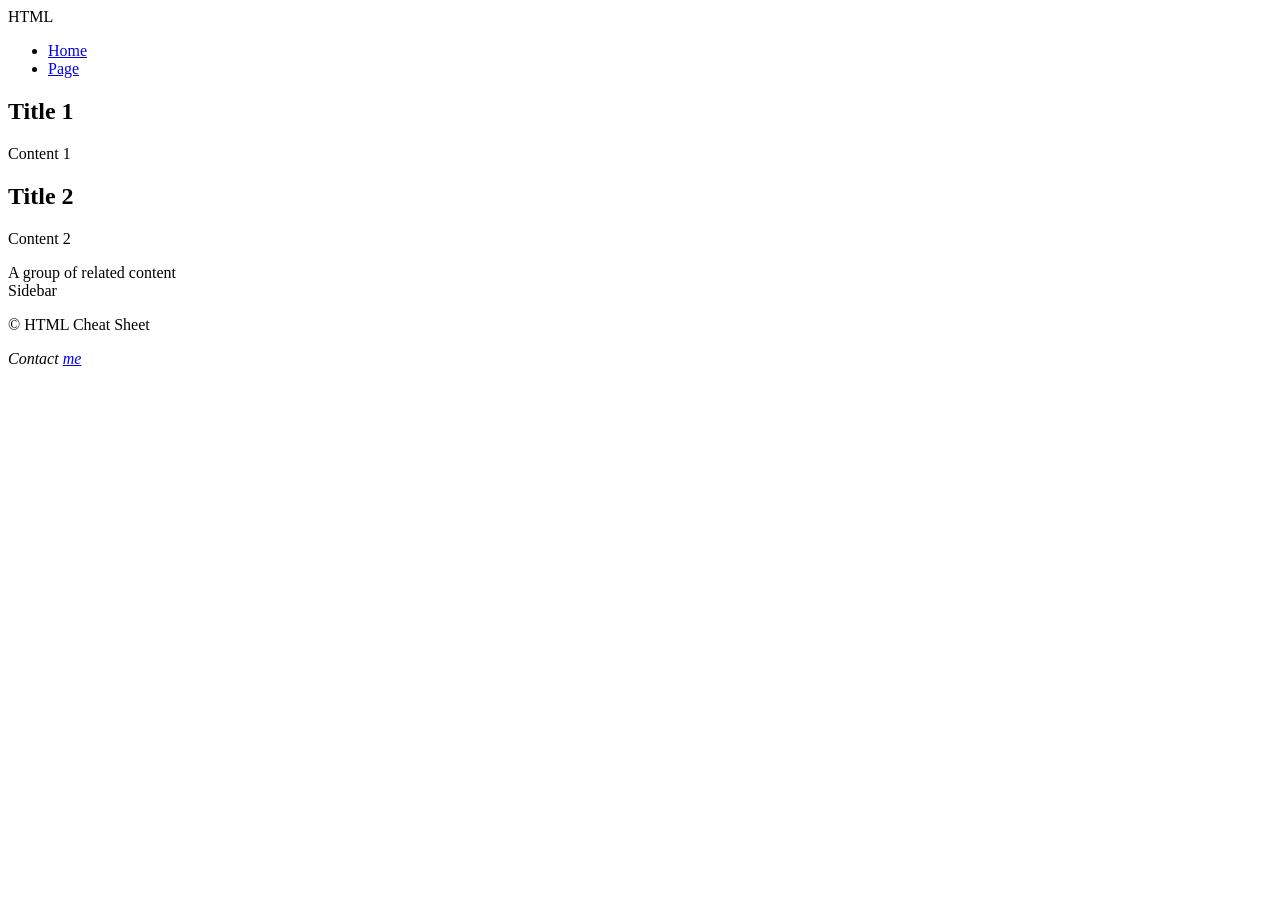
==== index.html @ 10ccf089 "Add body and structure to index.html" ====
<html>
<body>
    <header>
      <div id="logo">HTML</div>
      <nav>
        <ul>
          <li><a href="/">Home</a></li>
          <li><a href="/link">Page</a></li>
        </ul>
      </nav>
    </header>
  <article>
    <h2>Title 1</h2>
    <p>Content 1</p>
  </article>
  <article>
    <h2>Title 2</h2>
    <p>Content 2</p>
  </article>
  <section>A group of related content</section>
  <aside>Sidebar</aside>
  <footer>
    <p>&copy; HTML Cheat Sheet</p>
    <address>Contact <a href="mailto:me@html6.com">me</a></address>
  </footer>
</body>
</html>
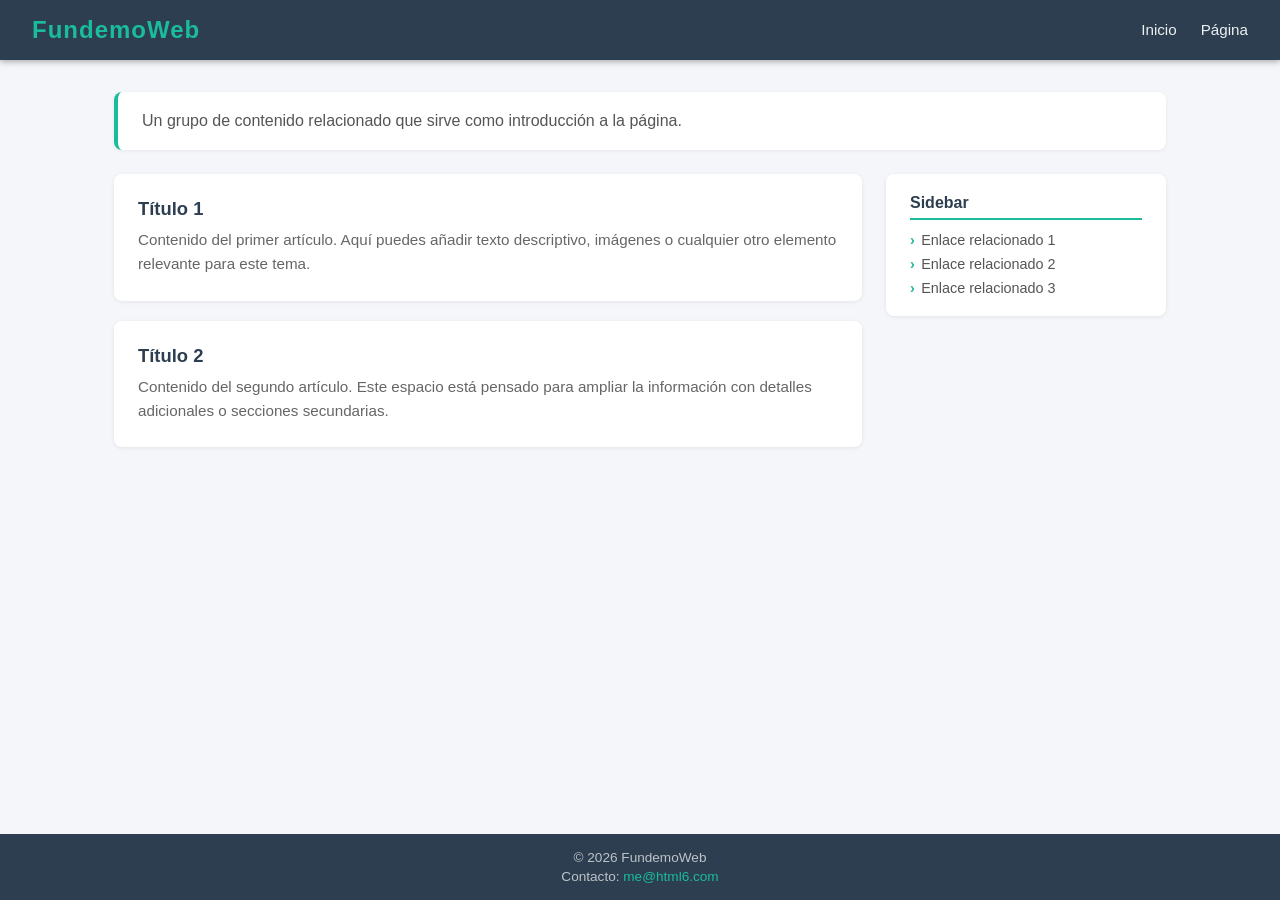
==== commit 64145d3a: "Improve index.html: add structure, styling, and responsive layout Co-authored-by: fduartej <1461568+" ====
--- a/index.html
+++ b/index.html
@@ -1,27 +1,237 @@
-<html>
+<!DOCTYPE html>
+<html lang="es">
+<head>
+  <meta charset="UTF-8" />
+  <meta name="viewport" content="width=device-width, initial-scale=1.0" />
+  <meta name="description" content="Página principal de demostración" />
+  <title>FundemoWeb</title>
+  <style>
+    *, *::before, *::after {
+      box-sizing: border-box;
+      margin: 0;
+      padding: 0;
+    }
+
+    body {
+      font-family: 'Segoe UI', Arial, sans-serif;
+      background: #f4f6f9;
+      color: #333;
+      min-height: 100vh;
+      display: flex;
+      flex-direction: column;
+    }
+
+    /* ── Header & Nav ── */
+    header {
+      background: #2c3e50;
+      color: #fff;
+      padding: 0 2rem;
+      display: flex;
+      align-items: center;
+      justify-content: space-between;
+      height: 60px;
+      box-shadow: 0 2px 6px rgba(0,0,0,0.3);
+    }
+
+    #logo {
+      font-size: 1.5rem;
+      font-weight: 700;
+      letter-spacing: 1px;
+      color: #1abc9c;
+    }
+
+    nav ul {
+      list-style: none;
+      display: flex;
+      gap: 1.5rem;
+    }
+
+    nav a {
+      color: #ecf0f1;
+      text-decoration: none;
+      font-size: 0.95rem;
+      padding: 0.25rem 0;
+      border-bottom: 2px solid transparent;
+      transition: border-color 0.2s, color 0.2s;
+    }
+
+    nav a:hover {
+      color: #1abc9c;
+      border-color: #1abc9c;
+    }
+
+    /* ── Layout ── */
+    .container {
+      max-width: 1100px;
+      margin: 2rem auto;
+      padding: 0 1.5rem;
+      width: 100%;
+      flex: 1;
+    }
+
+    .content-grid {
+      display: grid;
+      grid-template-columns: 1fr 280px;
+      gap: 1.5rem;
+    }
+
+    /* ── Section intro ── */
+    section.intro {
+      background: #fff;
+      border-radius: 8px;
+      padding: 1.25rem 1.5rem;
+      margin-bottom: 1.5rem;
+      border-left: 4px solid #1abc9c;
+      box-shadow: 0 1px 4px rgba(0,0,0,0.06);
+      color: #555;
+    }
+
+    /* ── Articles ── */
+    .articles {
+      display: flex;
+      flex-direction: column;
+      gap: 1.25rem;
+    }
+
+    article {
+      background: #fff;
+      border-radius: 8px;
+      padding: 1.5rem;
+      box-shadow: 0 1px 4px rgba(0,0,0,0.08);
+      transition: box-shadow 0.2s;
+    }
+
+    article:hover {
+      box-shadow: 0 4px 12px rgba(0,0,0,0.12);
+    }
+
+    article h2 {
+      font-size: 1.15rem;
+      color: #2c3e50;
+      margin-bottom: 0.5rem;
+    }
+
+    article p {
+      font-size: 0.95rem;
+      line-height: 1.6;
+      color: #666;
+    }
+
+    /* ── Aside ── */
+    aside {
+      background: #fff;
+      border-radius: 8px;
+      padding: 1.25rem 1.5rem;
+      box-shadow: 0 1px 4px rgba(0,0,0,0.08);
+      height: fit-content;
+    }
+
+    aside h3 {
+      font-size: 1rem;
+      color: #2c3e50;
+      margin-bottom: 0.75rem;
+      border-bottom: 2px solid #1abc9c;
+      padding-bottom: 0.4rem;
+    }
+
+    aside ul {
+      list-style: none;
+      display: flex;
+      flex-direction: column;
+      gap: 0.5rem;
+    }
+
+    aside ul li::before {
+      content: '›';
+      color: #1abc9c;
+      font-weight: 700;
+      margin-right: 0.4rem;
+    }
+
+    aside ul li {
+      font-size: 0.9rem;
+      color: #555;
+    }
+
+    /* ── Footer ── */
+    footer {
+      background: #2c3e50;
+      color: #bdc3c7;
+      text-align: center;
+      padding: 1rem 2rem;
+      font-size: 0.85rem;
+      margin-top: auto;
+    }
+
+    footer address {
+      font-style: normal;
+      margin-top: 0.25rem;
+    }
+
+    footer a {
+      color: #1abc9c;
+      text-decoration: none;
+    }
+
+    footer a:hover {
+      text-decoration: underline;
+    }
+
+    /* ── Responsive ── */
+    @media (max-width: 700px) {
+      .content-grid {
+        grid-template-columns: 1fr;
+      }
+    }
+  </style>
+</head>
 <body>
-    <header>
-      <div id="logo">HTML</div>
-      <nav>
+
+  <header>
+    <div id="logo">FundemoWeb</div>
+    <nav>
+      <ul>
+        <li><a href="/">Inicio</a></li>
+        <li><a href="/link">Página</a></li>
+      </ul>
+    </nav>
+  </header>
+
+  <div class="container">
+
+    <section class="intro">
+      Un grupo de contenido relacionado que sirve como introducción a la página.
+    </section>
+
+    <div class="content-grid">
+
+      <main class="articles">
+        <article>
+          <h2>Título 1</h2>
+          <p>Contenido del primer artículo. Aquí puedes añadir texto descriptivo, imágenes o cualquier otro elemento relevante para este tema.</p>
+        </article>
+        <article>
+          <h2>Título 2</h2>
+          <p>Contenido del segundo artículo. Este espacio está pensado para ampliar la información con detalles adicionales o secciones secundarias.</p>
+        </article>
+      </main>
+
+      <aside>
+        <h3>Sidebar</h3>
         <ul>
-          <li><a href="/">Home</a></li>
-          <li><a href="/link">Page</a></li>
+          <li>Enlace relacionado 1</li>
+          <li>Enlace relacionado 2</li>
+          <li>Enlace relacionado 3</li>
         </ul>
-      </nav>
-    </header>
-  <article>
-    <h2>Title 1</h2>
-    <p>Content 1</p>
-  </article>
-  <article>
-    <h2>Title 2</h2>
-    <p>Content 2</p>
-  </article>
-  <section>A group of related content</section>
-  <aside>Sidebar</aside>
+      </aside>
+
+    </div>
+  </div>
+
   <footer>
-    <p>&copy; HTML Cheat Sheet</p>
-    <address>Contact <a href="mailto:me@html6.com">me</a></address>
+    <p>&copy; 2026 FundemoWeb</p>
+    <address>Contacto: <a href="mailto:me@html6.com">me@html6.com</a></address>
   </footer>
+
 </body>
 </html>
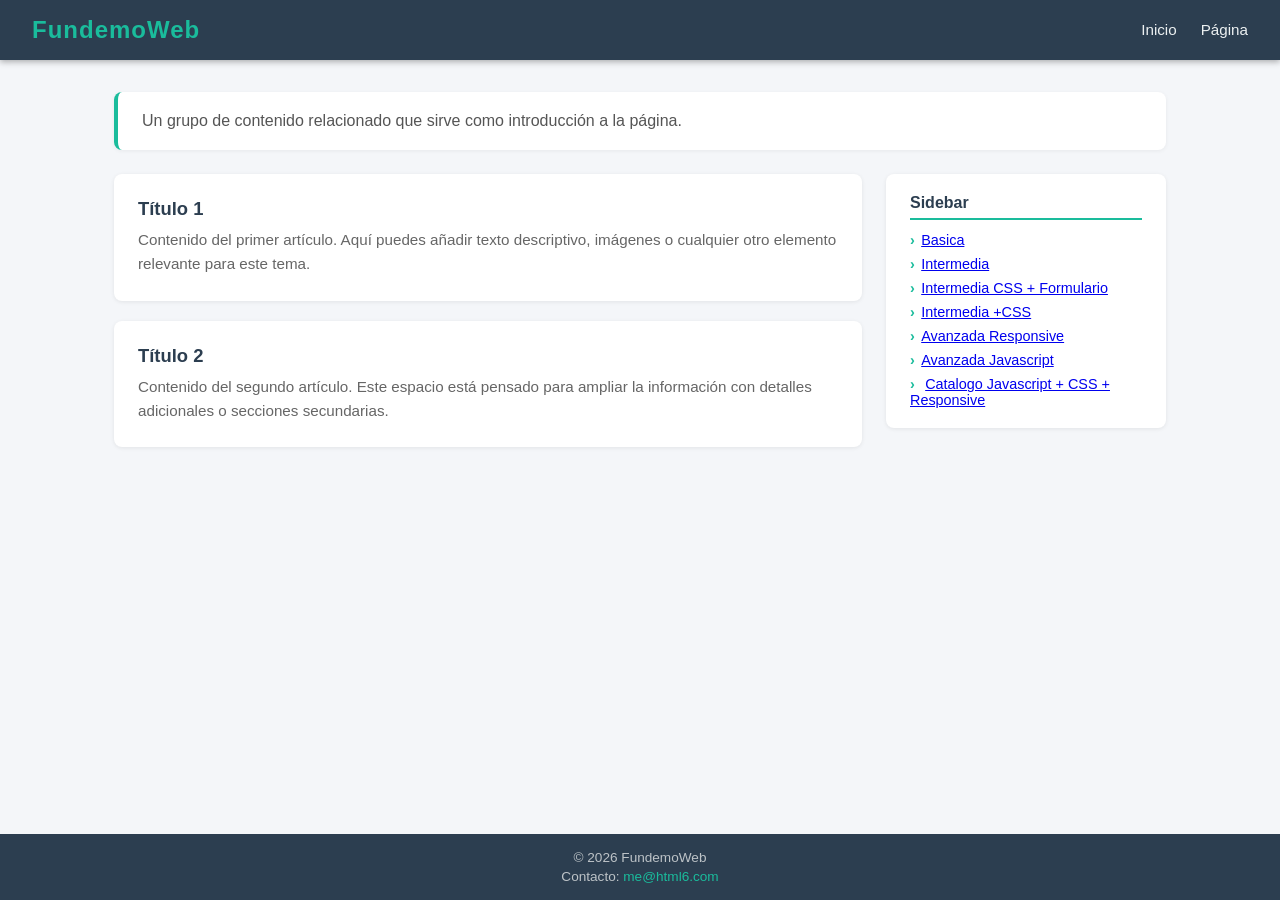
==== commit 140eb983: "Add files via upload" ====
--- a/index.html
+++ b/index.html
@@ -1,237 +1,253 @@
-<!DOCTYPE html>
-<html lang="es">
-<head>
-  <meta charset="UTF-8" />
-  <meta name="viewport" content="width=device-width, initial-scale=1.0" />
-  <meta name="description" content="Página principal de demostración" />
-  <title>FundemoWeb</title>
-  <style>
-    *, *::before, *::after {
-      box-sizing: border-box;
-      margin: 0;
-      padding: 0;
-    }
-
-    body {
-      font-family: 'Segoe UI', Arial, sans-serif;
-      background: #f4f6f9;
-      color: #333;
-      min-height: 100vh;
-      display: flex;
-      flex-direction: column;
-    }
-
-    /* ── Header & Nav ── */
-    header {
-      background: #2c3e50;
-      color: #fff;
-      padding: 0 2rem;
-      display: flex;
-      align-items: center;
-      justify-content: space-between;
-      height: 60px;
-      box-shadow: 0 2px 6px rgba(0,0,0,0.3);
-    }
-
-    #logo {
-      font-size: 1.5rem;
-      font-weight: 700;
-      letter-spacing: 1px;
-      color: #1abc9c;
-    }
-
-    nav ul {
-      list-style: none;
-      display: flex;
-      gap: 1.5rem;
-    }
-
-    nav a {
-      color: #ecf0f1;
-      text-decoration: none;
-      font-size: 0.95rem;
-      padding: 0.25rem 0;
-      border-bottom: 2px solid transparent;
-      transition: border-color 0.2s, color 0.2s;
-    }
-
-    nav a:hover {
-      color: #1abc9c;
-      border-color: #1abc9c;
-    }
-
-    /* ── Layout ── */
-    .container {
-      max-width: 1100px;
-      margin: 2rem auto;
-      padding: 0 1.5rem;
-      width: 100%;
-      flex: 1;
-    }
-
-    .content-grid {
-      display: grid;
-      grid-template-columns: 1fr 280px;
-      gap: 1.5rem;
-    }
-
-    /* ── Section intro ── */
-    section.intro {
-      background: #fff;
-      border-radius: 8px;
-      padding: 1.25rem 1.5rem;
-      margin-bottom: 1.5rem;
-      border-left: 4px solid #1abc9c;
-      box-shadow: 0 1px 4px rgba(0,0,0,0.06);
-      color: #555;
-    }
-
-    /* ── Articles ── */
-    .articles {
-      display: flex;
-      flex-direction: column;
-      gap: 1.25rem;
-    }
-
-    article {
-      background: #fff;
-      border-radius: 8px;
-      padding: 1.5rem;
-      box-shadow: 0 1px 4px rgba(0,0,0,0.08);
-      transition: box-shadow 0.2s;
-    }
-
-    article:hover {
-      box-shadow: 0 4px 12px rgba(0,0,0,0.12);
-    }
-
-    article h2 {
-      font-size: 1.15rem;
-      color: #2c3e50;
-      margin-bottom: 0.5rem;
-    }
-
-    article p {
-      font-size: 0.95rem;
-      line-height: 1.6;
-      color: #666;
-    }
-
-    /* ── Aside ── */
-    aside {
-      background: #fff;
-      border-radius: 8px;
-      padding: 1.25rem 1.5rem;
-      box-shadow: 0 1px 4px rgba(0,0,0,0.08);
-      height: fit-content;
-    }
-
-    aside h3 {
-      font-size: 1rem;
-      color: #2c3e50;
-      margin-bottom: 0.75rem;
-      border-bottom: 2px solid #1abc9c;
-      padding-bottom: 0.4rem;
-    }
-
-    aside ul {
-      list-style: none;
-      display: flex;
-      flex-direction: column;
-      gap: 0.5rem;
-    }
-
-    aside ul li::before {
-      content: '›';
-      color: #1abc9c;
-      font-weight: 700;
-      margin-right: 0.4rem;
-    }
-
-    aside ul li {
-      font-size: 0.9rem;
-      color: #555;
-    }
-
-    /* ── Footer ── */
-    footer {
-      background: #2c3e50;
-      color: #bdc3c7;
-      text-align: center;
-      padding: 1rem 2rem;
-      font-size: 0.85rem;
-      margin-top: auto;
-    }
-
-    footer address {
-      font-style: normal;
-      margin-top: 0.25rem;
-    }
-
-    footer a {
-      color: #1abc9c;
-      text-decoration: none;
-    }
-
-    footer a:hover {
-      text-decoration: underline;
-    }
-
-    /* ── Responsive ── */
-    @media (max-width: 700px) {
-      .content-grid {
-        grid-template-columns: 1fr;
-      }
-    }
-  </style>
-</head>
-<body>
-
-  <header>
-    <div id="logo">FundemoWeb</div>
-    <nav>
-      <ul>
-        <li><a href="/">Inicio</a></li>
-        <li><a href="/link">Página</a></li>
-      </ul>
-    </nav>
-  </header>
-
-  <div class="container">
-
-    <section class="intro">
-      Un grupo de contenido relacionado que sirve como introducción a la página.
-    </section>
-
-    <div class="content-grid">
-
-      <main class="articles">
-        <article>
-          <h2>Título 1</h2>
-          <p>Contenido del primer artículo. Aquí puedes añadir texto descriptivo, imágenes o cualquier otro elemento relevante para este tema.</p>
-        </article>
-        <article>
-          <h2>Título 2</h2>
-          <p>Contenido del segundo artículo. Este espacio está pensado para ampliar la información con detalles adicionales o secciones secundarias.</p>
-        </article>
-      </main>
-
-      <aside>
-        <h3>Sidebar</h3>
-        <ul>
-          <li>Enlace relacionado 1</li>
-          <li>Enlace relacionado 2</li>
-          <li>Enlace relacionado 3</li>
-        </ul>
-      </aside>
-
-    </div>
-  </div>
-
-  <footer>
-    <p>&copy; 2026 FundemoWeb</p>
-    <address>Contacto: <a href="mailto:me@html6.com">me@html6.com</a></address>
-  </footer>
-
-</body>
-</html>
+<!DOCTYPE html>
+<html lang="es">
+  <head>
+    <meta charset="UTF-8" />
+    <meta name="viewport" content="width=device-width, initial-scale=1.0" />
+    <meta name="description" content="Página principal de demostración" />
+    <title>FundemoWeb</title>
+    <style>
+      *,
+      *::before,
+      *::after {
+        box-sizing: border-box;
+        margin: 0;
+        padding: 0;
+      }
+
+      body {
+        font-family: "Segoe UI", Arial, sans-serif;
+        background: #f4f6f9;
+        color: #333;
+        min-height: 100vh;
+        display: flex;
+        flex-direction: column;
+      }
+
+      /* ── Header & Nav ── */
+      header {
+        background: #2c3e50;
+        color: #fff;
+        padding: 0 2rem;
+        display: flex;
+        align-items: center;
+        justify-content: space-between;
+        height: 60px;
+        box-shadow: 0 2px 6px rgba(0, 0, 0, 0.3);
+      }
+
+      #logo {
+        font-size: 1.5rem;
+        font-weight: 700;
+        letter-spacing: 1px;
+        color: #1abc9c;
+      }
+
+      nav ul {
+        list-style: none;
+        display: flex;
+        gap: 1.5rem;
+      }
+
+      nav a {
+        color: #ecf0f1;
+        text-decoration: none;
+        font-size: 0.95rem;
+        padding: 0.25rem 0;
+        border-bottom: 2px solid transparent;
+        transition: border-color 0.2s, color 0.2s;
+      }
+
+      nav a:hover {
+        color: #1abc9c;
+        border-color: #1abc9c;
+      }
+
+      /* ── Layout ── */
+      .container {
+        max-width: 1100px;
+        margin: 2rem auto;
+        padding: 0 1.5rem;
+        width: 100%;
+        flex: 1;
+      }
+
+      .content-grid {
+        display: grid;
+        grid-template-columns: 1fr 280px;
+        gap: 1.5rem;
+      }
+
+      /* ── Section intro ── */
+      section.intro {
+        background: #fff;
+        border-radius: 8px;
+        padding: 1.25rem 1.5rem;
+        margin-bottom: 1.5rem;
+        border-left: 4px solid #1abc9c;
+        box-shadow: 0 1px 4px rgba(0, 0, 0, 0.06);
+        color: #555;
+      }
+
+      /* ── Articles ── */
+      .articles {
+        display: flex;
+        flex-direction: column;
+        gap: 1.25rem;
+      }
+
+      article {
+        background: #fff;
+        border-radius: 8px;
+        padding: 1.5rem;
+        box-shadow: 0 1px 4px rgba(0, 0, 0, 0.08);
+        transition: box-shadow 0.2s;
+      }
+
+      article:hover {
+        box-shadow: 0 4px 12px rgba(0, 0, 0, 0.12);
+      }
+
+      article h2 {
+        font-size: 1.15rem;
+        color: #2c3e50;
+        margin-bottom: 0.5rem;
+      }
+
+      article p {
+        font-size: 0.95rem;
+        line-height: 1.6;
+        color: #666;
+      }
+
+      /* ── Aside ── */
+      aside {
+        background: #fff;
+        border-radius: 8px;
+        padding: 1.25rem 1.5rem;
+        box-shadow: 0 1px 4px rgba(0, 0, 0, 0.08);
+        height: fit-content;
+      }
+
+      aside h3 {
+        font-size: 1rem;
+        color: #2c3e50;
+        margin-bottom: 0.75rem;
+        border-bottom: 2px solid #1abc9c;
+        padding-bottom: 0.4rem;
+      }
+
+      aside ul {
+        list-style: none;
+        display: flex;
+        flex-direction: column;
+        gap: 0.5rem;
+      }
+
+      aside ul li::before {
+        content: "›";
+        color: #1abc9c;
+        font-weight: 700;
+        margin-right: 0.4rem;
+      }
+
+      aside ul li {
+        font-size: 0.9rem;
+        color: #555;
+      }
+
+      /* ── Footer ── */
+      footer {
+        background: #2c3e50;
+        color: #bdc3c7;
+        text-align: center;
+        padding: 1rem 2rem;
+        font-size: 0.85rem;
+        margin-top: auto;
+      }
+
+      footer address {
+        font-style: normal;
+        margin-top: 0.25rem;
+      }
+
+      footer a {
+        color: #1abc9c;
+        text-decoration: none;
+      }
+
+      footer a:hover {
+        text-decoration: underline;
+      }
+
+      /* ── Responsive ── */
+      @media (max-width: 700px) {
+        .content-grid {
+          grid-template-columns: 1fr;
+        }
+      }
+    </style>
+  </head>
+  <body>
+    <header>
+      <div id="logo">FundemoWeb</div>
+      <nav>
+        <ul>
+          <li><a href="/">Inicio</a></li>
+          <li><a href="/link">Página</a></li>
+        </ul>
+      </nav>
+    </header>
+
+    <div class="container">
+      <section class="intro">
+        Un grupo de contenido relacionado que sirve como introducción a la
+        página.
+      </section>
+
+      <div class="content-grid">
+        <main class="articles">
+          <article>
+            <h2>Título 1</h2>
+            <p>
+              Contenido del primer artículo. Aquí puedes añadir texto
+              descriptivo, imágenes o cualquier otro elemento relevante para
+              este tema.
+            </p>
+          </article>
+          <article>
+            <h2>Título 2</h2>
+            <p>
+              Contenido del segundo artículo. Este espacio está pensado para
+              ampliar la información con detalles adicionales o secciones
+              secundarias.
+            </p>
+          </article>
+        </main>
+
+        <aside>
+          <h3>Sidebar</h3>
+          <ul>
+            <li><a href="pagina0.html">Basica</a></li>
+            <li><a href="pagina1.html">Intermedia</a></li>
+            <li><a href="pagina2.html">Intermedia CSS + Formulario</a></li>
+            <li><a href="pagina3.html">Intermedia +CSS</a></li>
+            <li><a href="pagina1rwd.html">Avanzada Responsive</a></li>
+            <li><a href="pagina1rwd.html">Avanzada Javascript</a></li>
+            <li>
+              <a href="paginacatalogo.html"
+                >Catalogo Javascript + CSS + Responsive</a
+              >
+            </li>
+          </ul>
+        </aside>
+      </div>
+    </div>
+
+    <footer>
+      <p>&copy; 2026 FundemoWeb</p>
+      <address>
+        Contacto: <a href="mailto:me@html6.com">me@html6.com</a>
+      </address>
+    </footer>
+  </body>
+</html>
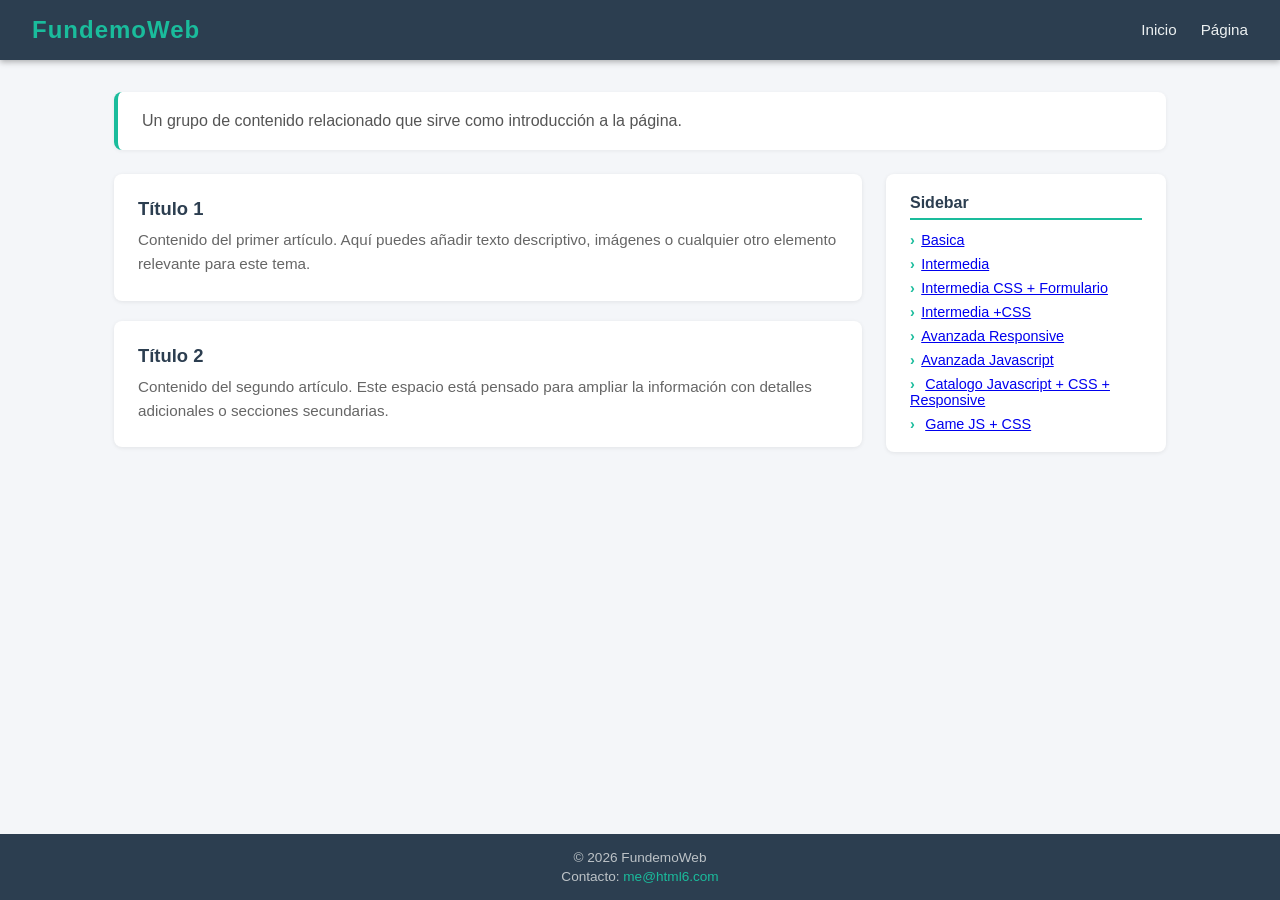
==== commit 75b9566c: "Add files via upload" ====
--- a/index.html
+++ b/index.html
@@ -238,6 +238,9 @@
                 >Catalogo Javascript + CSS + Responsive</a
               >
             </li>
+            <li>
+              <a href="game.html">Game JS + CSS </a>
+            </li>
           </ul>
         </aside>
       </div>
